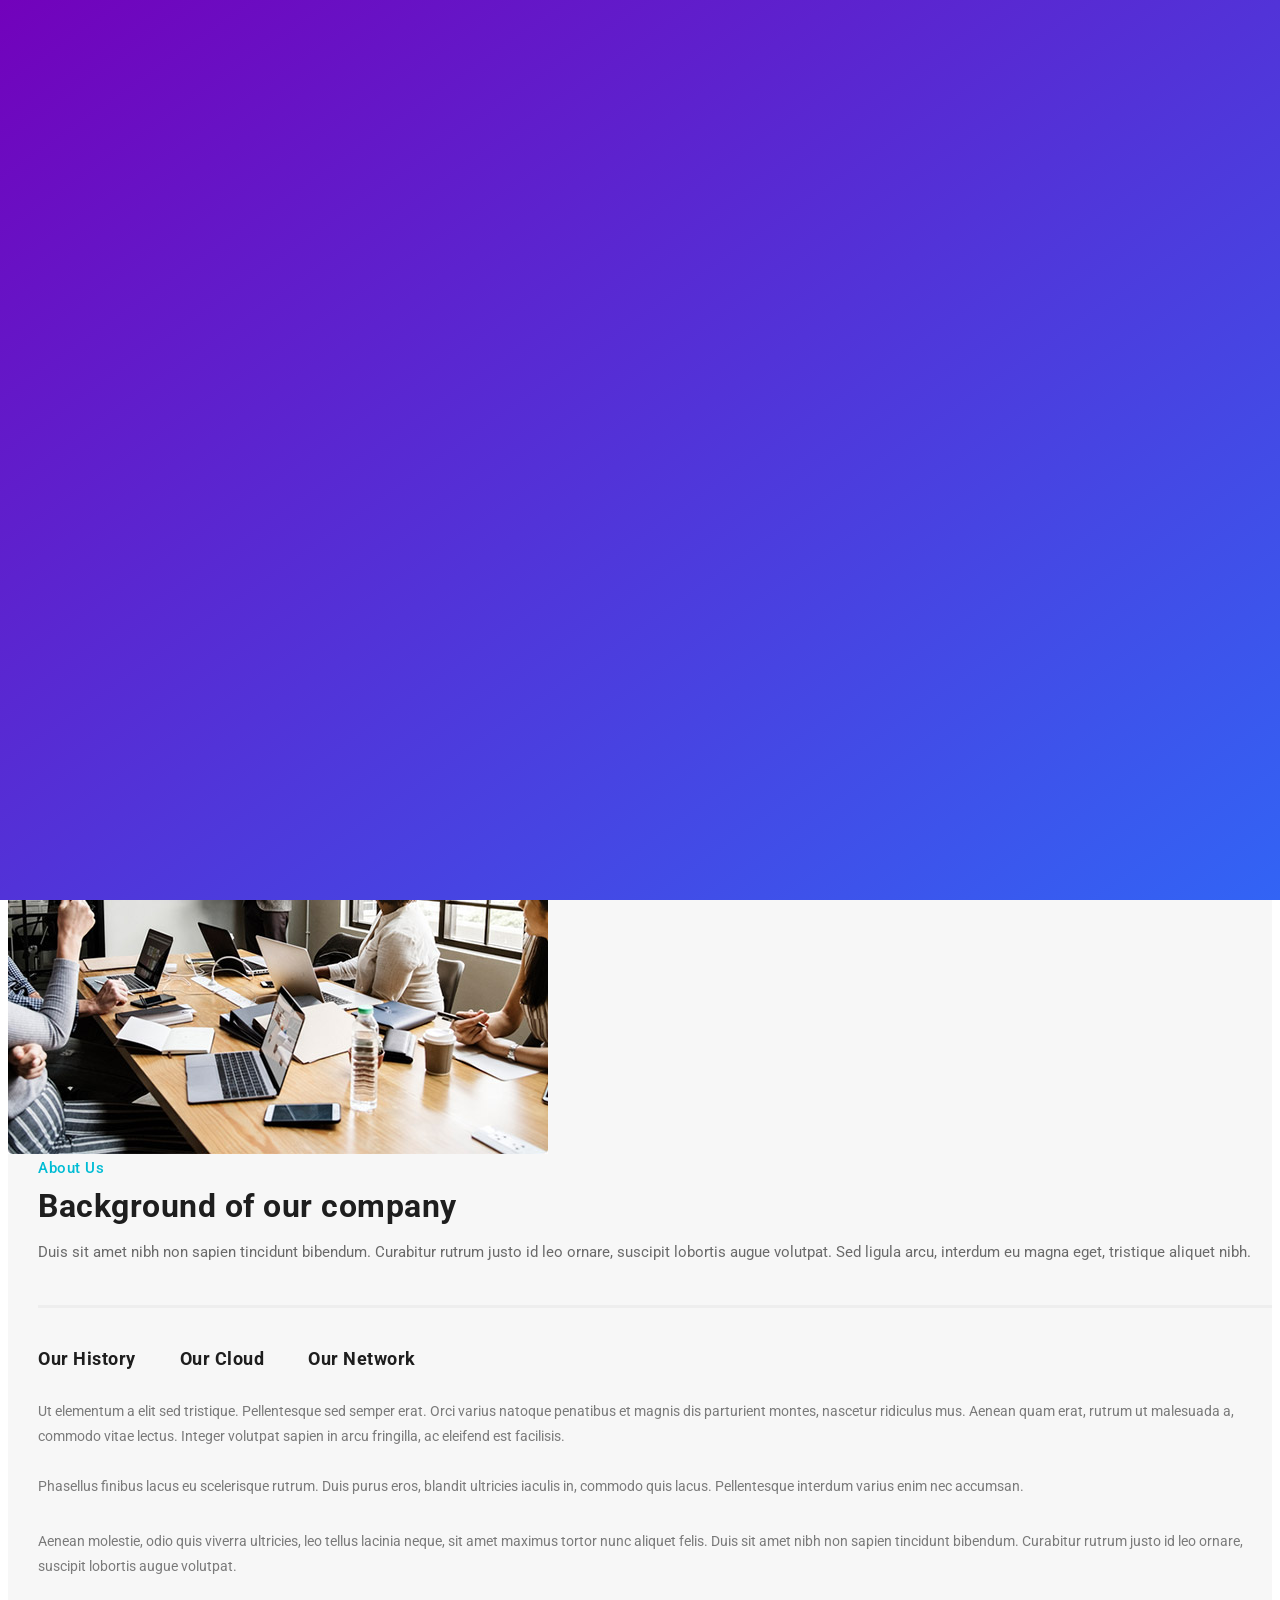
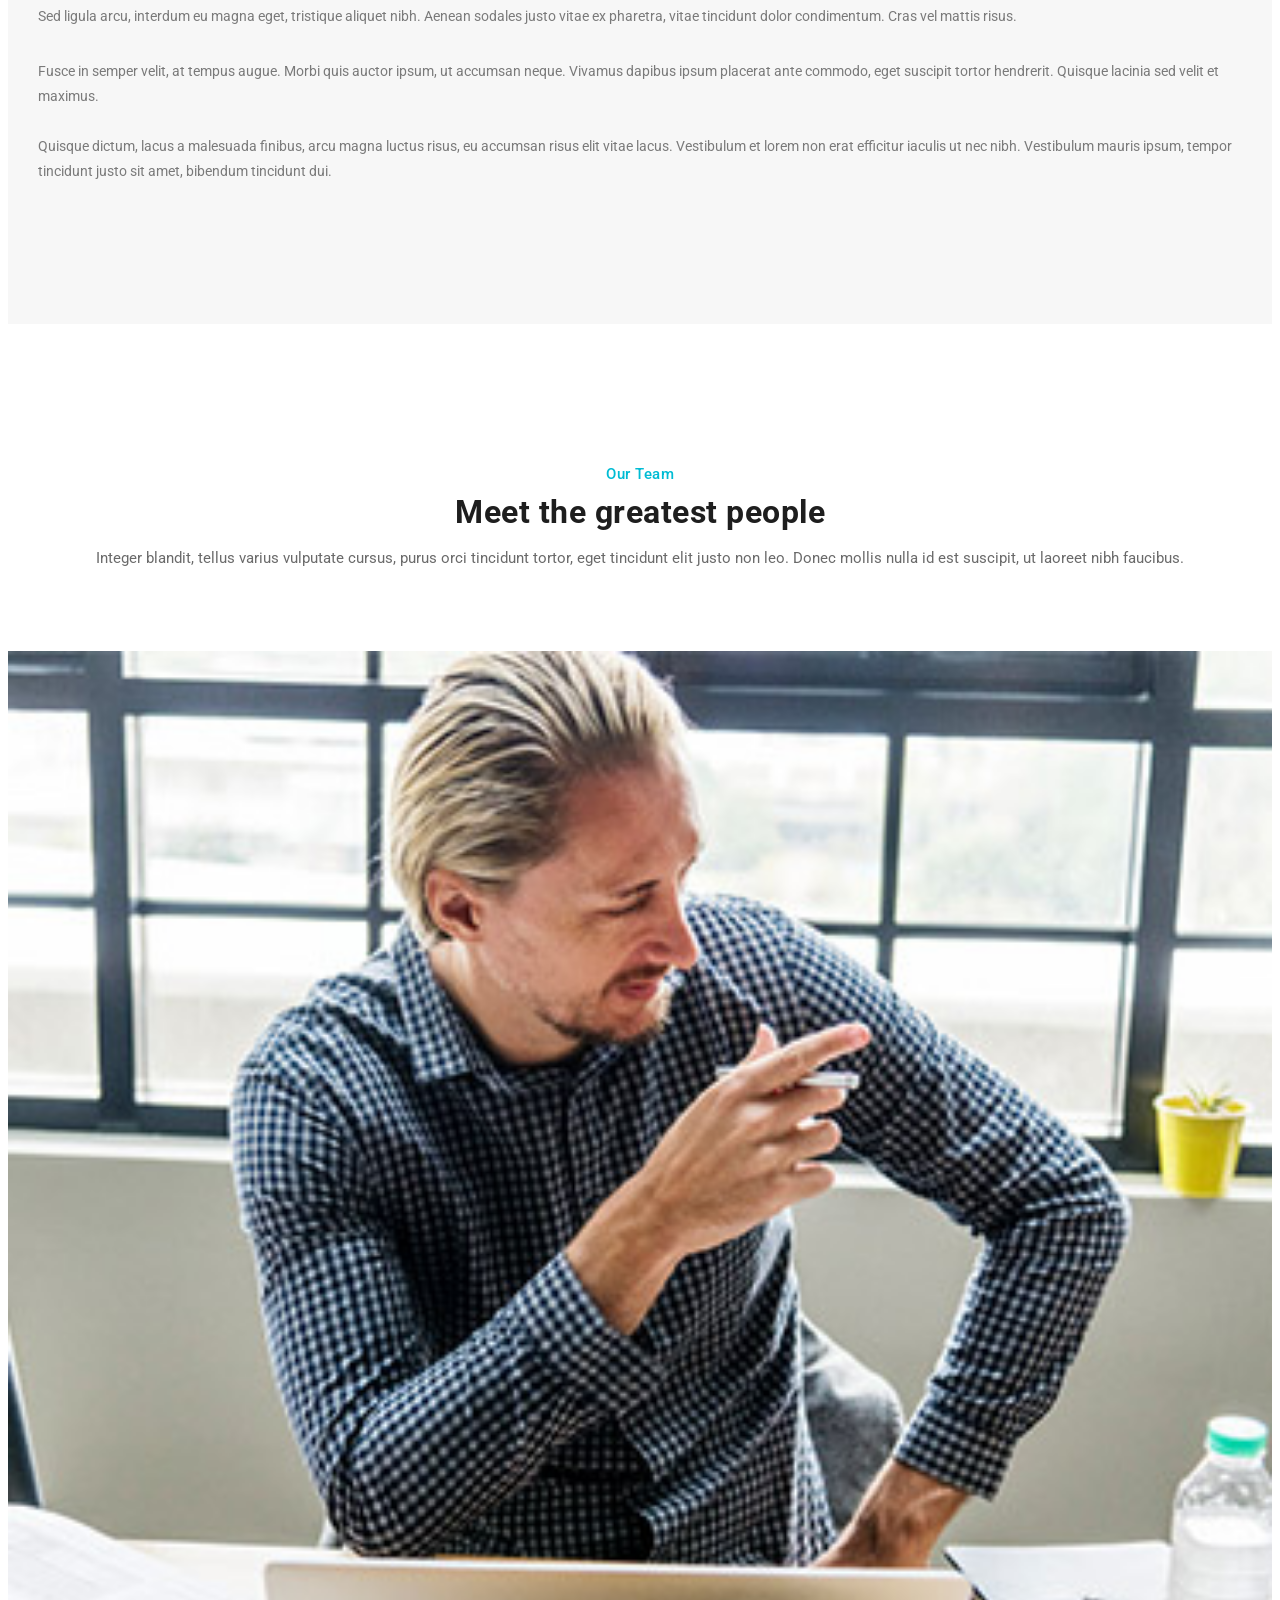
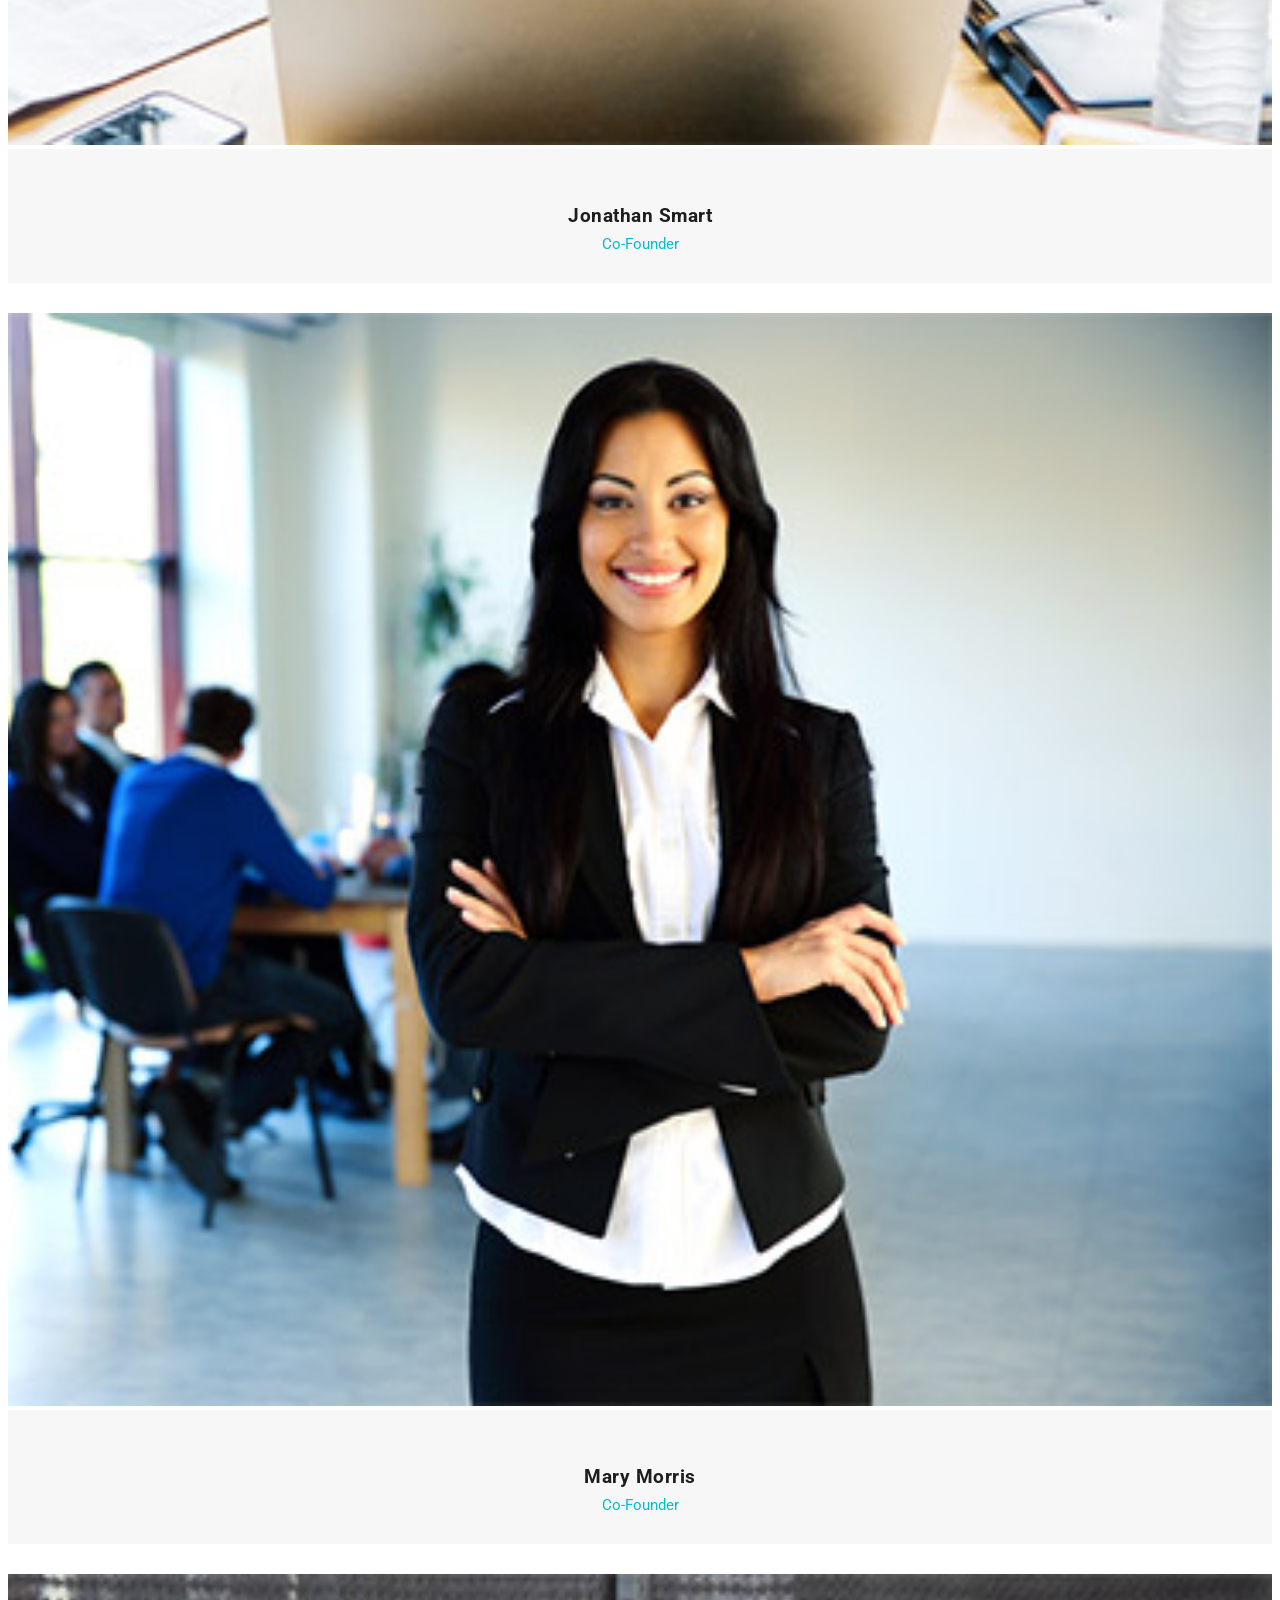
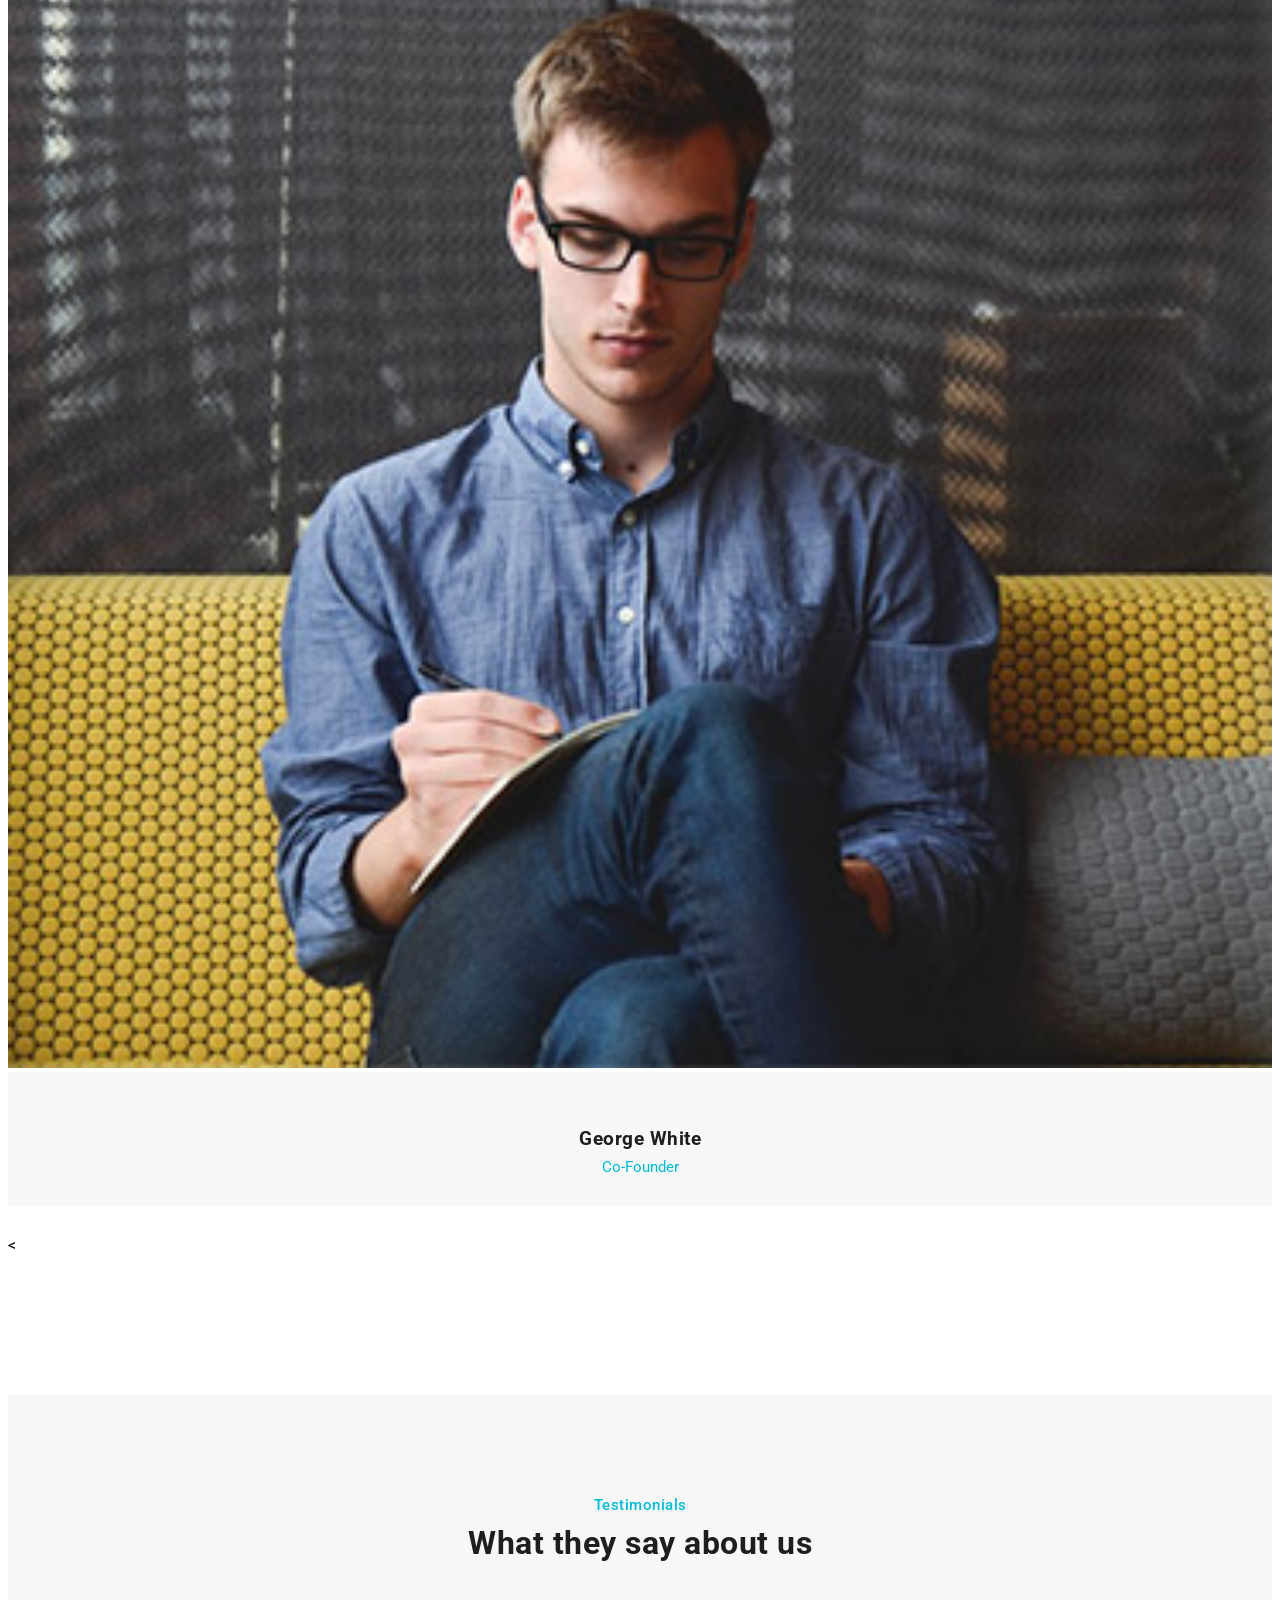
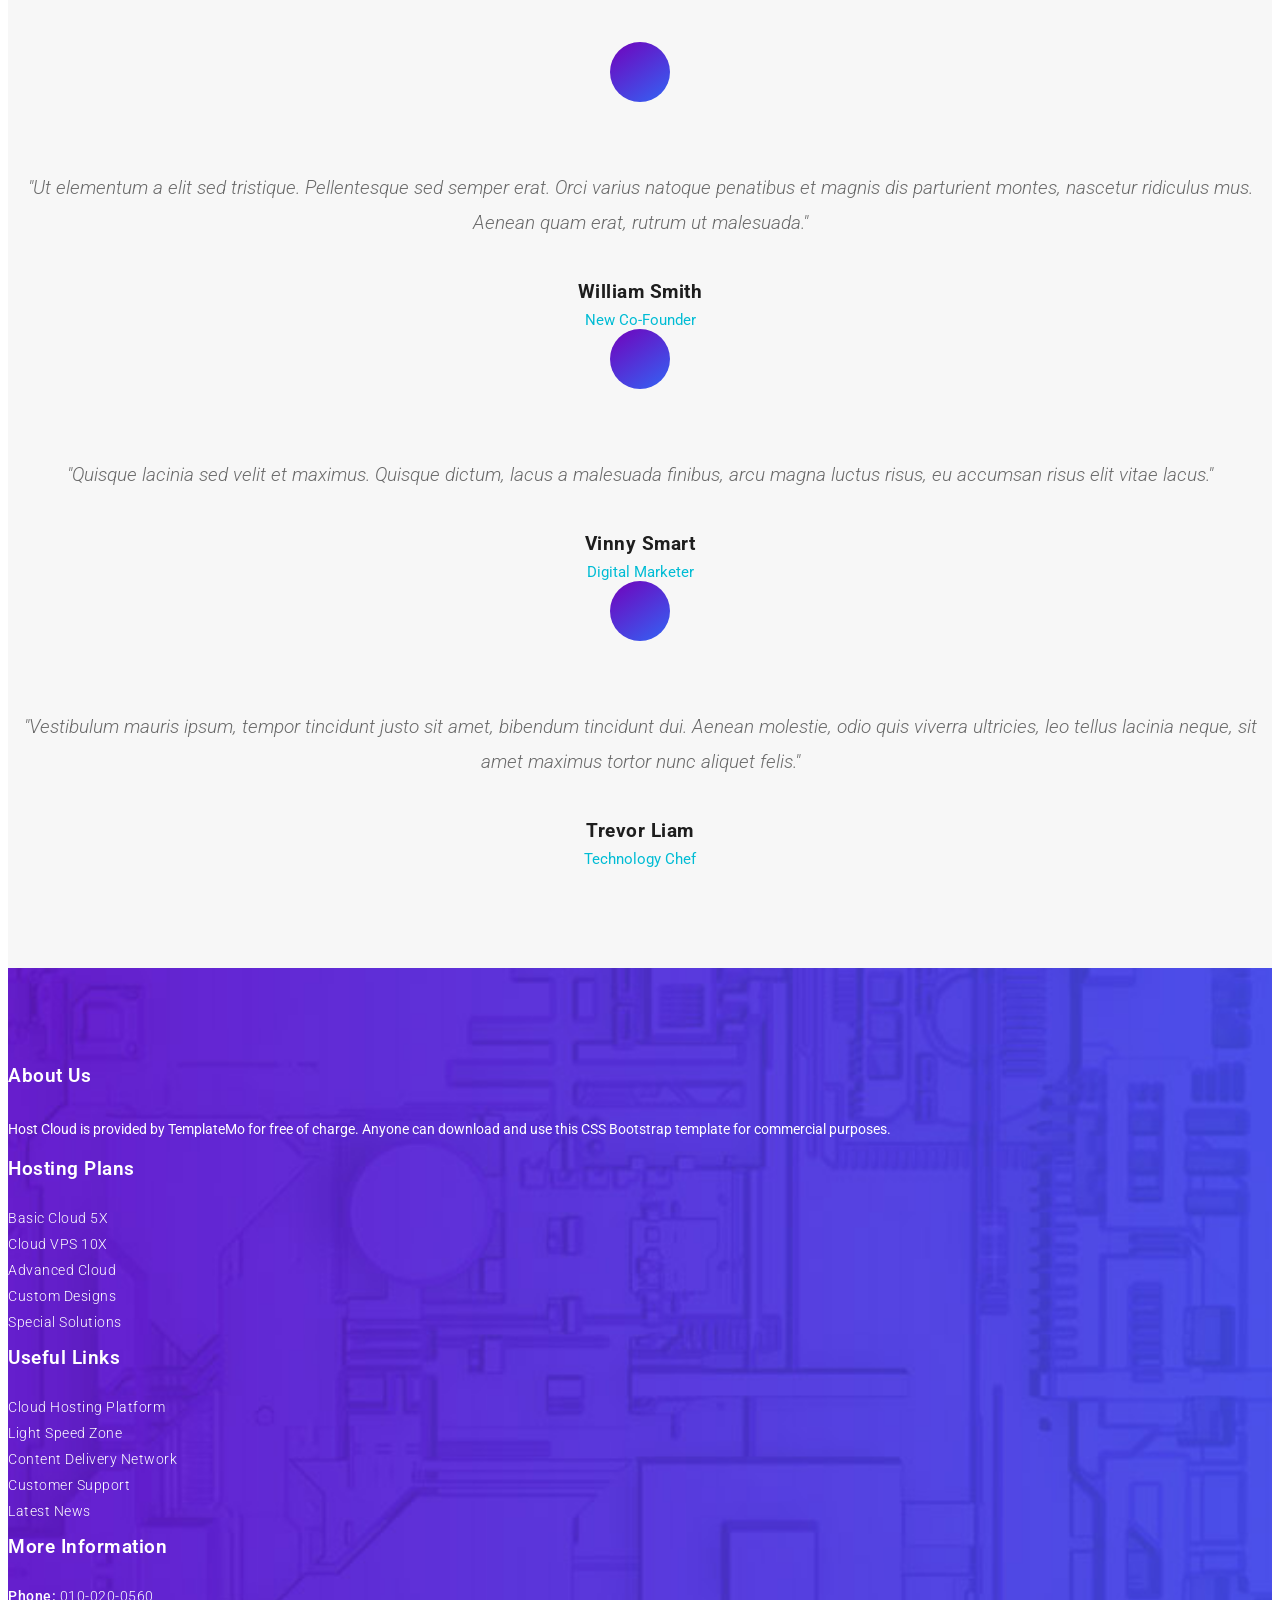
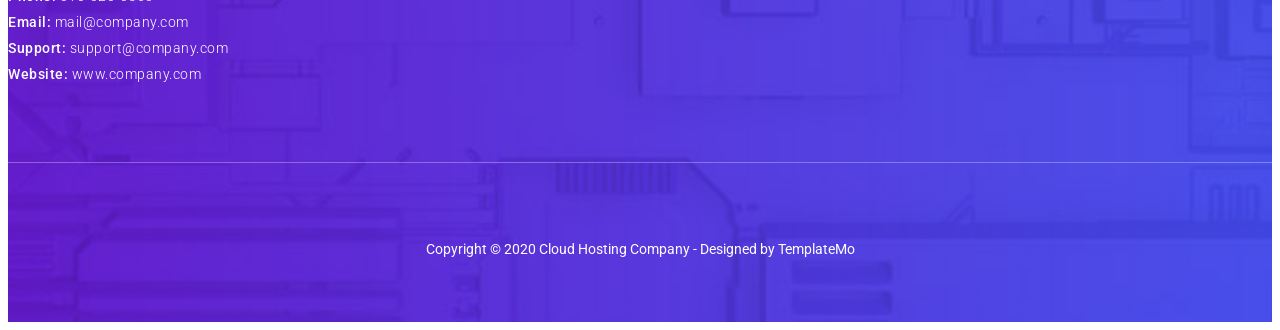
==== about.html @ 10a31247 "commit" ====
<!DOCTYPE html>
<html lang="en">

  <head>

    <meta charset="utf-8">
    <meta name="viewport" content="width=device-width, initial-scale=1, shrink-to-fit=no">
    <meta name="description" content="">
    <meta name="author" content="TemplateMo">
    <link href="https://fonts.googleapis.com/css?family=Roboto:100,300,400,500,700" rel="stylesheet">

    <title>Host Cloud Template - About Page</title>

    <!-- Bootstrap core CSS -->
    <link href="vendor/bootstrap/css/bootstrap.min.css" rel="stylesheet">

    <!-- Additional CSS Files -->
    <link rel="stylesheet" href="assets/css/fontawesome.css">
    <link rel="stylesheet" href="assets/css/templatemo-host-cloud.css">
    <link rel="stylesheet" href="assets/css/owl.css">
<!--

Host Cloud Template

https://templatemo.com/tm-541-host-cloud

-->
  </head>

  <body>

    <!-- ***** Preloader Start ***** -->
    <div id="preloader">
        <div class="jumper">
            <div></div>
            <div></div>
            <div></div>
        </div>
    </div>  
    <!-- ***** Preloader End ***** -->

    <!-- Header -->
    <header class="">
      <nav class="navbar navbar-expand-lg">
        <div class="container">
          <a class="navbar-brand" href="index.html"><h2>Host <em>Cloud</em></h2></a>
          <button class="navbar-toggler" type="button" data-toggle="collapse" data-target="#navbarResponsive" aria-controls="navbarResponsive" aria-expanded="false" aria-label="Toggle navigation">
            <span class="navbar-toggler-icon"></span>
          </button>
          <div class="collapse navbar-collapse" id="navbarResponsive">
            <ul class="navbar-nav ml-auto">
              <li class="nav-item">
                <a class="nav-link" href="index.html">Home
                  <span class="sr-only">(current)</span>
                </a>
              </li>
              <li class="nav-item active">
                <a class="nav-link" href="about.html">About Us</a>
              </li>
              <li class="nav-item">
                <a class="nav-link" href="services.html">Our Services</a>
              </li>
              <li class="nav-item">
                <a class="nav-link" href="contact.html">Contact Us</a>
              </li>
            </ul>
          </div>
          <div class="functional-buttons">
            <ul>
              <li><a href="#">Log in</a></li>
              <li><a href="#">Sign Up</a></li>
            </ul>
          </div>
        </div>
      </nav>
    </header>

    <!-- Page Content -->
    <!-- Heading Starts Here -->
    <div class="page-heading header-text">
      <div class="container">
        <div class="row">
          <div class="col-md-12">
            <h1>About Us</h1>
            <p><a href="index.html">Home</a> / <span>About Us</span></p>
          </div>
        </div>
      </div>
    </div>
    <!-- Heading Ends Here -->


    <!-- About Us Starts Here -->
    <div class="about-us">
      <div class="container">
        <div class="row">
          <div class="col-md-6">
            <div class="left-image">
              <img src="assets/images/our-team.jpg" alt="">
            </div>
          </div>
          <div class="col-md-6">
            <div class="right-content">
              <div class="section-heading">
                <span>About Us</span>
                <h2>Background of our company</h2>
                <p>Duis sit amet nibh non sapien tincidunt bibendum. Curabitur rutrum justo id leo ornare, suscipit lobortis augue volutpat. Sed ligula arcu, interdum eu magna eget, tristique aliquet nibh.</p>
              </div>
              <div id='tabs'>
                  <ul>
                    <li><a href='#tabs-1'>Our History</a></li>
                    <li><a href='#tabs-2'>Our Cloud</a></li>
                    <li><a href='#tabs-3'>Our Network</a></li>
                  </ul>
                  <section class='tabs-content'>
                    <article id='tabs-1'>
                      <p>Ut elementum a elit sed tristique. Pellentesque sed semper erat. Orci varius natoque penatibus et magnis dis parturient montes, nascetur ridiculus mus. Aenean quam erat, rutrum ut malesuada a, commodo vitae lectus. Integer volutpat sapien in arcu fringilla, ac eleifend est facilisis.
                      <br><br>Phasellus finibus lacus eu scelerisque rutrum. Duis purus eros, blandit ultricies iaculis in, commodo quis lacus. Pellentesque interdum varius enim nec accumsan.</p>
                    </article>
                    <article id='tabs-2'>
                      <p>Aenean molestie, odio quis viverra ultricies, leo tellus lacinia neque, sit amet maximus tortor nunc aliquet felis. Duis sit amet nibh non sapien tincidunt bibendum. Curabitur rutrum justo id leo ornare, suscipit lobortis augue volutpat.
                      <br><br>Sed ligula arcu, interdum eu magna eget, tristique aliquet nibh. Aenean sodales justo vitae ex pharetra, vitae tincidunt dolor condimentum. Cras vel mattis risus.</p>
                    </article>
                    <article id='tabs-3'>
                      <p>Fusce in semper velit, at tempus augue. Morbi quis auctor ipsum, ut accumsan neque. Vivamus dapibus ipsum placerat ante commodo, eget suscipit tortor hendrerit. Quisque lacinia sed velit et maximus.
                      <br><br>Quisque dictum, lacus a malesuada finibus, arcu magna luctus risus, eu accumsan risus elit vitae lacus. Vestibulum et lorem non erat efficitur iaculis ut nec nibh. Vestibulum mauris ipsum, tempor tincidunt justo sit amet, bibendum tincidunt dui.</p>
                    </article>
                  </section>
                </div>
            </div>
          </div>
        </div>
      </div>
    </div>
    <!-- About Us Ends Here -->


    <!-- Team Starts Here -->
    <div class="team-section">
      <div class="container">
        <div class="row">
          <div class="col-md-8 offset-md-2">
            <div class="section-heading">
              <span>Our Team</span>
              <h2>Meet the greatest people</h2>
              <p>Integer blandit, tellus varius vulputate cursus, purus orci tincidunt tortor, eget tincidunt elit justo non leo. Donec mollis nulla id est suscipit, ut laoreet nibh faucibus.</p>
            </div>
          </div>
          <div class="col-md-4 col-sm-6 col-xs-12">
            <div class="team-item">
              <img src="assets/images/team-01.jpg" alt="">
              <div class="down-content">
                <h4>Jonathan Smart</h4>
                <span>Co-Founder</span>
              </div>
            </div>
          </div>
          <div class="col-md-4 col-sm-6 col-xs-12">
            <div class="team-item">
              <img src="assets/images/team-02.jpg" alt="">
              <div class="down-content">
                <h4>Mary Morris</h4>
                <span>Co-Founder</span>
              </div>
            </div>
          </div>
          <div class="col-md-4 col-sm-6 col-xs-12">
            <div class="team-item">
              <img src="assets/images/team-03.jpg" alt="">
              <div class="down-content">
                <h4>George White</h4>
                <span>Co-Founder</span>
              </div>
            </div>
          </div>
        </div>
      </div>
    </div>
    <!-- Team Ends Here -->


    <!-- Testimonials Starts Here -->
    <<div class="testimonials-section">
      <div class="container">
        <div class="row">
          <div class="col-md-12">
            <div class="section-heading">
              <span>Testimonials</span>
              <h2>What they say about us</h2>
            </div>
          </div>
          <div class="col-md-10 offset-md-1">
            <div class="owl-testimonials owl-carousel">
              <div class="testimonial-item">
                <div class="icon">
                  <i class="fa fa-quote-right"></i>
                </div>
                <p>"Ut elementum a elit sed tristique. Pellentesque sed semper erat. Orci varius natoque penatibus et magnis dis parturient montes, nascetur ridiculus mus. Aenean quam erat, rutrum ut malesuada."</p>
                <h4>William Smith</h4>
                <span>New Co-Founder</span>
              </div>
              <div class="testimonial-item">
                <div class="icon">
                  <i class="fa fa-quote-right"></i>
                </div>
                <p>"Quisque lacinia sed velit et maximus. Quisque dictum, lacus a malesuada finibus, arcu magna luctus risus, eu accumsan risus elit vitae lacus."</p>
                <h4>Vinny Smart</h4>
                <span>Digital Marketer</span>
              </div>
              <div class="testimonial-item">
                <div class="icon">
                  <i class="fa fa-quote-right"></i>
                </div>
                <p>"Vestibulum mauris ipsum, tempor tincidunt justo sit amet, bibendum tincidunt dui. Aenean molestie, odio quis viverra ultricies, leo tellus lacinia neque, sit amet maximus tortor nunc aliquet felis."</p>
                <h4>Trevor Liam</h4>
                <span>Technology Chef</span>
              </div>
            </div>
          </div>
        </div>
      </div>
    </div>
    <!-- Testimonials Ends Here -->


    <!-- Footer Starts Here -->
    <footer>
      <div class="container">
        <div class="row">
          <div class="col-md-3 col-sm-6 col-xs-12">
            <div class="footer-item">
              <div class="footer-heading">
                <h2>About Us</h2>
              </div>
              <p>Host Cloud is provided by TemplateMo for free of charge. Anyone can download and use this CSS Bootstrap template for commercial purposes.</p>
            </div>
          </div>
          
          <div class="col-md-3 col-sm-6 col-xs-12">
            <div class="footer-item">
              <div class="footer-heading">
                <h2>Hosting Plans</h2>
              </div>
              <ul class="footer-list">
                <li><a href="#">Basic Cloud 5X</a></li>
                <li><a href="#">Cloud VPS 10X</a></li>
                <li><a href="#">Advanced Cloud</a></li>
                <li><a href="#">Custom Designs</a></li>
                <li><a href="#">Special Solutions</a></li>
              </ul>
            </div>
          </div>
          
          
          <div class="col-md-3 col-sm-6 col-xs-12">
            <div class="footer-item">
              <div class="footer-heading">
                <h2>Useful Links</h2>
              </div>
              <ul class="footer-list">
                <li><a href="#">Cloud Hosting Platform</a></li>
                <li><a href="#">Light Speed Zone</a></li>
                <li><a href="#">Content Delivery Network</a></li>
                <li><a href="#">Customer Support</a></li>
                <li><a href="#">Latest News</a></li>
              </ul>
            </div>
          </div>
          
          <div class="col-md-3 col-sm-6 col-xs-12">
            <div class="footer-item">
              <div class="footer-heading">
                <h2>More Information</h2>
              </div>
              <ul class="footer-list">
                <li>Phone: <a href="#">010-020-0560</a></li>
                <li>Email: <a href="#">mail@company.com</a></li>
                <li>Support: <a href="#">support@company.com</a></li>
                <li>Website: <a href="#">www.company.com</a></li>
              </ul>
            </div>
          </div>
          <div class="col-md-12">
            <div class="sub-footer">
              <p>Copyright &copy; 2020 Cloud Hosting Company
				- Designed by <a rel="nofollow" href="https://templatemo.com">TemplateMo</a></p>
            </div>
          </div>
        </div>
      </div>
    </footer>
    <!-- Footer Ends Here -->

    <!-- Bootstrap core JavaScript -->
    <script src="vendor/jquery/jquery.min.js"></script>
    <script src="vendor/bootstrap/js/bootstrap.bundle.min.js"></script>

    <!-- Additional Scripts -->
    <script src="assets/js/custom.js"></script>
    <script src="assets/js/owl.js"></script>
    <script src="assets/js/accordions.js"></script>

    <script language = "text/Javascript"> 
      cleared[0] = cleared[1] = cleared[2] = 0; //set a cleared flag for each field
      function clearField(t){                   //declaring the array outside of the
      if(! cleared[t.id]){                      // function makes it static and global
          cleared[t.id] = 1;  // you could use true and false, but that's more typing
          t.value='';         // with more chance of typos
          t.style.color='#fff';
          }
      }
    </script>

  </body>
</html>
---- assets/css/templatemo-host-cloud.css ----
/*

Host Cloud Template

https://templatemo.com/tm-541-host-cloud

*/

body {
	font-family: 'Roboto', sans-serif;
	transition: all 0.5s;
}
p {
	margin-bottom: 0px;
	font-size: 14px;
	color: #6a6a6a;
	line-height: 25px;
}
a {
	text-decoration: none!important;
}
a.main-button {
	outline: none;
	cursor: pointer;
	display: inline-block;
	height: 50px;
	line-height: 50px;
	padding: 0px 25px;
	border: none;
	margin-left: 10px;
	background-color: #00bcd4;
	color: #fff;
	text-transform: uppercase;
	font-size: 15px;
	font-weight: 500;
	letter-spacing: 0.5px;
	transition: all 0.5s;
}
a.main-button:hover {
	background-color: #00a4b9;
}
a.gradient-button {
	outline: none;
	cursor: pointer;
	display: inline-block;
	height: 50px;
	line-height: 50px;
	padding: 0px 25px;
	border: none;
	margin-left: 10px;
	background: rgb(114,2,187);
    background: linear-gradient(145deg, rgba(114,2,187,1) 0%, rgba(50,100,245,1) 100%);
	color: #fff;
	text-transform: uppercase;
	font-size: 15px;
	font-weight: 500;
	letter-spacing: 0.5px;
	transition: all 0.5s;
}
a.gradient-button:hover {
	background: rgb(114,2,187);
    background: linear-gradient(145deg, rgba(50,100,245,1) 0%, rgba(114,2,187,1) 100%);
}
.section-heading {
	margin-bottom: 80px;
}
.section-heading span {
	color: #00bcd4;
	font-size: 15px;
	font-weight: 500;
	letter-spacing: 0.5px;
	display: inline-block;
	margin-top: 0px;
}
.section-heading h2 {
	color: #1e1e1e;
	font-size: 32px;
	font-weight: 700;
	letter-spacing: 0.5px;
	margin-top: 10px;
	margin-bottom: 15px;
}
.section-heading p {
	font-size: 15px;
}

.page-heading {
	background-image: url(../images/heading-bg.jpg);
	background-position: center center;
	background-repeat: no-repeat;
	background-size: cover;
	text-align: center;
	padding: 230px 0px 180px 0px;
}

.page-heading h1 {
	color: #fff;
	font-size: 44px;
	font-weight: 700;
	letter-spacing: 0.5px;
	margin-bottom: 20px;
}
.page-heading p {
	color: #fff;
	letter-spacing: 0.5px;
}
.page-heading p a {
	color: #fff;
	font-size: 15px;
}
.page-heading p a {
	margin-right: 5px;
}
.page-heading p span {
	color: #fff;
	opacity: 0.75;
	margin-left: 5px;
}
#preloader {
  overflow: hidden;
  background: linear-gradient(145deg, rgba(114,2,187,1) 0%, rgba(50,100,245,1) 100%);
  left: 0;
  right: 0;
  top: 0;
  bottom: 0;
  position: fixed;
  z-index: 9999999;
  color: #fff;
}

#preloader .jumper {
  left: 0;
  top: 0;
  right: 0;
  bottom: 0;
  display: block;
  position: absolute;
  margin: auto;
  width: 50px;
  height: 50px;
}

#preloader .jumper > div {
  background-color: #fff;
  width: 10px;
  height: 10px;
  border-radius: 100%;
  -webkit-animation-fill-mode: both;
  animation-fill-mode: both;
  position: absolute;
  opacity: 0;
  width: 50px;
  height: 50px;
  -webkit-animation: jumper 1s 0s linear infinite;
  animation: jumper 1s 0s linear infinite;
}

#preloader .jumper > div:nth-child(2) {
  -webkit-animation-delay: 0.33333s;
  animation-delay: 0.33333s;
}

#preloader .jumper > div:nth-child(3) {
  -webkit-animation-delay: 0.66666s;
  animation-delay: 0.66666s;
}

@-webkit-keyframes jumper {
  0% {
    opacity: 0;
    -webkit-transform: scale(0);
    transform: scale(0);
  }
  5% {
    opacity: 1;
  }
  100% {
    -webkit-transform: scale(1);
    transform: scale(1);
    opacity: 0;
  }
}

@keyframes jumper {
  0% {
    opacity: 0;
    -webkit-transform: scale(0);
    transform: scale(0);
  }
  5% {
    opacity: 1;
  }
  100% {
    opacity: 0;
  }
}



/* Header Style */
header {
	position: fixed;
	z-index: 99999;
	width: 100%;
	background-color: transparent!important;
	border-bottom: 1px solid rgba(250,250,250,0.30);
	height: 80px;
	-webkit-transition: all .5s ease 0s;
    -moz-transition: all .5s ease 0s;
    -o-transition: all .5s ease 0s;
    transition: all .5s ease 0s;
}
.background-header {
	background-color: #fff!important;
	box-shadow: 0px 1px 10px rgba(0,0,0,0.1);
}
.background-header .navbar-brand h2 {
	color: #1e1e1e!important;
}
.background-header .navbar-nav a.nav-link {
	color: #1e1e1e!important;
}
.background-header .functional-buttons	ul li:first-child a {
	display: inline-block;
	background-color: transparent;
	border: 2px solid #00bcd4;
	text-transform: uppercase;
	font-size: 13px;
	color: #00bcd4;
	padding: 6px 20px;
	letter-spacing: 0.5px;
	transition: all 0.5s;
}
.background-header .functional-buttons	ul li:first-child a:hover {
	color: #fff;
	background-color: #00bcd4;
	border-color: #00bcd4;
}
.background-header .navbar-nav .nav-link:hover,
.background-header .navbar-nav .active>.nav-link,
.background-header .navbar-nav .nav-link.active,
.background-header .navbar-nav .nav-link.show,
.background-header .navbar-nav .show>.nav-link {
	color: #00bcd4!important;
}
.navbar .navbar-brand {
	float: 	left;
	margin-top: 12px;
	outline: none;
}
.navbar .navbar-brand h2 {
	color: #fff;
	text-transform: uppercase;
	font-size: 24px;
	font-weight: 800;
	-webkit-transition: all .3s ease 0s;
    -moz-transition: all .3s ease 0s;
    -o-transition: all .3s ease 0s;
    transition: all .3s ease 0s;
}
.navbar .navbar-brand h2 em {
	font-style: normal;
	font-size: 16px;
}
#navbarResponsive {
	z-index: 999;
}
.navbar-collapse {
	text-align: center;
}
.navbar .navbar-nav .nav-item {
	margin: 0px 15px;
}
.navbar .navbar-nav a.nav-link {
	text-transform: capitalize;
	font-size: 15px;
	font-weight: 300;
	letter-spacing: 0.5px;
	color: #fff;
	transition: all 0.5s;
	margin-top: 5px;
}
.navbar .navbar-nav .nav-link:hover,
.navbar .navbar-nav .active>.nav-link,
.navbar .navbar-nav .nav-link.active,
.navbar .navbar-nav .nav-link.show,
.navbar .navbar-nav .show>.nav-link {
	color: #00bcd4;
}
.navbar .navbar-toggler-icon {
	background-image: none;
}
.navbar .navbar-toggler {
	border-color: #fff;
	background-color: #fff;	
	height: 36px;
	outline: none;
	border-radius: 0px;
	position: absolute;
	right: 30px;
	top: 20px;
}
.navbar .navbar-toggler-icon:after {
	content: '\f0c9';
	color: #00bcd4;
	font-size: 18px;
	line-height: 26px;
	font-family: 'FontAwesome';
}
.functional-buttons {
	margin-left: 5%;
}
.functional-buttons	ul {
	margin: 0;
	padding: 0;
}
.functional-buttons	ul li {
	display: inline-block;
	margin-left: 10px;
}
.functional-buttons	ul li:first-child a {
	display: inline-block;
	background-color: transparent;
	border: 2px solid #fff;
	text-transform: uppercase;
	font-size: 13px;
	color: #fff;
	padding: 6px 20px;
	letter-spacing: 0.5px;
	transition: all 0.5s;
}
.functional-buttons	ul li:first-child a:hover {
	color: #00bcd4;
	background-color: #fff;
}
.functional-buttons	ul li:last-child a {
	display: inline-block;
	background-color: #00bcd4;
	border: 2px solid #00bcd4;
	text-transform: uppercase;
	font-size: 13px;
	color: #fff;
	padding: 6px 20px;
	letter-spacing: 0.5px;
	transition: all 0.5s;
}
.functional-buttons	ul li:last-child a:hover {
	background-color: #00a4b9;
	border-color: #00a4b9;
}

/* Banner Style */
.banner {
	background-image: url(../images/banner-bg.jpg);
	background-size: cover;
	background-repeat: no-repeat;
	padding: 300px 0px;
	background-position: center center;
}
.banner .caption {
	text-align: center;
}
.banner .caption h2 {
	text-transform: uppercase;
	letter-spacing: 1px;
	margin-top: 0px;
	margin-bottom: 50px;
	font-size: 32px;
	font-weight: 700;
	color: #fff;
}
.banner #search-section fieldset {
	display: inline-block;
}
.banner #search-section {
	position: relative;
}
.banner #search-section input.searchText {
	float: left;
	width: 570px;
	min-width: 280px;
	height: 49px;
	background-color: transparent;
	border: 1px solid #fff;
	padding: 0px 15px;
	color: #fff;
	outline: none;
	font-size: 14px;
	letter-spacing: 0.5px;
	margin-bottom: 30px;
}
.banner #search-section input.main-button {
	position: absolute;
	top: 0;
	right: 0;
	outline: none;
	cursor: pointer;
	display: inline-block;
	height: 50px;
	line-height: 50px;
	padding: 0px 20px;
	border: none;
	margin-left: 10px;
	background-color: #00bcd4;
	color: #fff;
	text-transform: uppercase;
	font-size: 15px;
	font-weight: 500;
	letter-spacing: 0.5px;
	transition: all 0.5s;
	margin-bottom: 30px;
}
.banner #search-section button:hover {
	background-color: #00a4b9;
}
#search-section ul {
	padding: 0;
	margin: 0;
	text-align: center;
	display: inline-block;
}
#search-section ul li {
	display: inline-block;
	margin-right: 30px;
}
#search-section ul li:last-child {
	margin-right: 0px;
}
#search-section input[type=checkbox] {
	width: 18px;
	min-width: 18px;
	height: 18px;
	background-color: transparent;
	border: 1px solid #fff;
	outline: none;
	cursor: pointer;
}
#search-section span {
	color: #fff;
	font-size: 15px;
	font-weight: 700;
	margin-left: 8px;
}
#search-section em {
	font-style: normal;
	font-weight: 400;
	font-size: 16px;
	color: #fff;
}
#search-section ::-webkit-input-placeholder { /* Edge */
  color: #fff;
}

#search-section :-ms-input-placeholder { /* Internet Explorer 10-11 */
  color: #fff;
}

#search-section ::placeholder {
  color: #fff;
}



/* Trusted Style */
.trusted-section {
	padding: 50px 0px 40px 0px;
	background-color: #f7f7f7;
}
.trusted-section-heading {
	text-align: center;
}
.trusted-section-heading h4 {
	font-size: 17px;
	text-transform: uppercase;
	font-weight: 600;
	color: #1e1e1e;
	margin-bottom: 50px;
}
.trusted-item img {
	max-width: 156px;
	margin: 0 auto;
}



/* Services Style */
.services-section {
	margin-top: 140px;
}
.services-section .section-heading h2 {
	color: #1e1e1e;
}
.services-section .service-item {
	background-color: #f7f7f7;
	border-radius: 5px;
	padding: 50px 40px;
	text-align: center;
	margin-bottom: 30px;
}
.services-page .service-item {
	margin-bottom: 30px;
}
.services-section .service-item i {
	color: #fff;
	background-color: #00bcd4;
	display: inline-block;
	width: 100px;
	height: 100px;
	line-height: 100px;
	text-align: center;
	border-radius: 50%;
	font-size: 32px;
}
.services-section .service-item h4 {
	margin-top: 35px;
	font-size: 19px;
	color: #1e1e1e;
	text-transform: capitalize;
	font-weight: 500;
	letter-spacing: 0.5px;
	margin-bottom: 30px;
}


/* Pricing Style */
.pricing-section {
	margin-top: 140px;
}
.background-image-pricing {
	background-image: url(../images/pricing-bg.jpg);
	background-size: cover;
	background-repeat: no-repeat;
	min-height: 500px;
	position: absolute;
	width: 100%;
}
.pricing-section .section-heading {
	text-align: center;
	margin-top: 80px;
}
.pricing-section .section-heading h2,
.pricing-section .section-heading p {
	color: #fff;
}
.pricing-item {
	background-color: #fff;
	text-align: center;
	padding: 50px 50px 30px 50px;
	position: relative;
	box-shadow: 0px 0px 10px rgba(0,0,0,0.1);
}
.pricing-item h4 {
	text-transform: uppercase;
	font-size: 17px;
	font-weight: 700;
	color: #1e1e1e;
	letter-spacing: 0.5px;
	margin-bottom: 45px;
}
.pricing-item .price-gradient {
	background: rgb(114,2,187);
    background: linear-gradient(145deg, rgba(114,2,187,1) 0%, rgba(50,100,245,1) 100%);
}
.pricing-item .price {
	background-color: #00bcd4;
	width: 100%;
	padding: 30px 0px;
	margin-bottom: 35px;
}
.pricing-item .price h6 {
	font-size: 32px;
	color: #fff;
	font-weight: 900;
	letter-spacing: 0.5px;
	margin-top: 0px;
	margin-bottom: 0px;
}
.pricing-item .price span {
	display: inline-block;
	color: #fff;
	text-transform: uppercase;
	font-size: 14px;
	font-weight: 700;
}
.pricing-item .dev {
	width: 100%;
	height: 1px;
	background-color: #eee;
	margin: 35px 0px 30px 0px;
}
.pricing-item ul {
	padding: 0;
	margin: 0;
	list-style: none;
	text-align: left;
}
.pricing-item ul li {
	display: inline-block;
	margin-bottom: 20px;
	font-size: 16px;
	color: #6a6a6a;
}
.pricing-item ul li i {
	font-size: 14px;
	margin-right: 8px;
	color: #491bb1;
}
.pricing-item ul li:last-child {
	margin-bottom: 40px;
}
.pricing-item a.main-button,
.pricing-item a.gradient-button {
	position: absolute;
	left: 50%;
	transform: translateX(-50%);
	bottom: -25px;
}



/* Features Style */
.features-section {
	margin-top: 160px;
}
.features-section .section-heading {
	text-align: center;
}
.features-section .section-heading h2 {
	color: #1e1e1e;
}
.features-section .feature-item {
	box-shadow: 0px 0px 10px rgba(0,0,0,0.1);
	border-radius: 5px;
	padding: 30px;
	margin-bottom: 30px;
}
.features-section .feature-item .icon {
	float: left;
	margin-top: 12px;
}
.features-section .feature-item .icon img {
	max-width: 80px;
	margin-right: 30px;
}
.features-section .feature-item h4 {
	font-size: 18px;
	color: #1e1e1e;
	letter-spacing: 0.5px;
	font-weight: 700;
}
.features-section .feature-item p {
	margin-left: 106px;
}



/* Testimonials Style */
.testimonials-section {
	margin-top: 140px;
	background-color: #f7f7f7;
	padding: 100px 0px;
}
.testimonials-section .section-heading {
	text-align: center;
}
.testimonials-section .section-heading h2 {
	color: #1e1e1e;
}
.testimonial-item {
	text-align: center;
}
.testimonial-item i {
	width: 60px;
	height: 60px;
	display: inline-block;
	text-align: center;
	line-height: 60px;
	color: #fff;
	background: rgb(114,2,187);
    background: linear-gradient(145deg, rgba(114,2,187,1) 0%, rgba(50,100,245,1) 100%);
    border-radius: 50%;
    font-size: 18px;
    margin-bottom: 45px;
}
.testimonial-item p {
	font-size: 19px;
	font-weight: 300;
	font-style: italic;
	line-height: 35px;
	margin-bottom: 40px;
}
.testimonial-item h4 {
	font-size: 19px;
	font-weight: 700;
	color: #1e1e1e;
	letter-spacing: 0.5px;
	margin-bottom: 0px;
}
.testimonial-item span {
	display: inline-block;
	margin-top: 8px;
	font-size: 15px;
	color: #00bcd4;
}
.owl-testimonials .owl-dots .owl-dot {
  border-radius: 3px;
}
.owl-testimonials .owl-dots {
    display: -webkit-box;
    display: -webkit-flex;
    display: -ms-flexbox;
    display: flex;
    -ms-flex-pack: center;
    -webkit-justify-content: center;
    justify-content: center;
    margin-top: 50px
}
.owl-testimonials .owl-dots .owl-dot {
    width: 8px;
    height: 8px;
    border-radius: 50%;
    margin: 0 4px;
    background-color: #7bd9e5;
}
.owl-testimonials .owl-dots .owl-dot:focus {
    outline: none
}
.owl-testimonials .owl-dots .owl-dot.active {
    background-color: #00bcd4;
}


/* Footer Style */
footer {
	background-image: url(../images/footer-bg.jpg);
	background-repeat: no-repeat;
	background-size: cover;
	background-position: center center;
	padding: 80px 0px 60px 0px;
}
footer .footer-heading h2 {
	color: #fff;
	font-size: 19px;
	font-weight: 600;
	letter-spacing: 0.5px;
	margin-bottom: 30px;
}
footer p {
	color: #fff;
}
footer ul {
	padding: 0;
	margin: 0;
	list-style: none;
}
footer ul li {
	margin-bottom: 10px;
	font-size: 14px;
	font-weight: 500;
	color: #fff;
	letter-spacing: 0.5px;
}
footer ul li:last-child {
	margin-bottom: 0px;
}
footer ul li a {
	color: #fff;
	font-size: 14px;
	font-weight: 300;
	transition: all 0.3s;
}
footer ul li a:hover {
	color: #fff;
	opacity: 0.75;
}

footer .sub-footer {
	text-align: center;
	margin-top: 80px;
	border-top: 1px solid rgba(250,250,250,0.30);
	padding-top: 60px;
}

footer .sub-footer a {
	color: #FFF;
}

/* About Us Page Style */
.about-us {
	padding: 140px 0px;
	background-color: #f7f7f7;
}
.about-us .left-image {
	margin-right: 30px;
}
.about-us .right-content {
	margin-left: 30px;
}
.about-us .left-image img {
	max-width: 100%;
	overflow: hidden;
}
.about-us .section-heading h2 {
	color: #1e1e1e;
}
.about-us .section-heading {
	margin-bottom: 40px;
	border-bottom: 3px solid #eee;
	padding-bottom: 40px;
}
#tabs {
  margin-right: 0px;
}
#tabs ul {
  margin: 0;
  padding: 0;
}
#tabs ul li {
  margin-right: 40px;
  display: inline-block;
}
#tabs ul li:last-child {
  margin-right: 0px;
}
#tabs ul li a {
  font-size: 18px;
  color: #1e1e1e;
  letter-spacing: 0.5px;
  font-weight: 700;
  transition: all 0.3s;
}
#tabs ul .ui-tabs-active span {
  background: #faf5b2;
  border: #faf5b2;
  line-height: 90px;
  border-bottom: none;
}
#tabs ul .ui-tabs-active a {
  color: #00bcd4;
}
#tabs ul .ui-tabs-active span {
  color: #1e1e1e;
}
.tabs-content {
  text-align: left;
  display: inline-block;
  transition: all 0.3s;
}
.tabs-content p {
  font-size: 14px;
  color: #7a7a7a;
  margin-top: 30px;
  margin-bottom: 0px;
}


/* Team Style */
.team-section {
	margin-top: 140px;
}
.team-section .section-heading {
	text-align: center;
}
.team-section .section-heading h2 {
	color: #1e1e1e;
}
.team-item:hover img {
	opacity: 0.75;
}
.team-item {
	cursor: pointer;
	margin-bottom: 30px;
}
.team-item img {
	width: 100%;
	overflow: hidden;
	transition: all 0.5s;
}
.team-item .down-content {
	background-color: #f7f7f7;
	text-align: center;
	padding: 30px;
}
.team-item h4 {
	font-size: 19px;
	font-weight: 700;
	color: #1e1e1e;
	letter-spacing: 0.5px;
	margin-bottom: 0px;
}
.team-item span {
	display: inline-block;
	margin-top: 8px;
	font-size: 15px;
	color: #00bcd4;
}




/* Contact Us Page Style */
.contact-us {
	margin-top: 140px;
}
.contact-us .contact-form {
	margin-right: 30px;
}
.contact-us .right-content {
	margin-left: 30px;
}
.contact-us .section-heading h2 {
	color: #1e1e1e;
}
.contact-us .section-heading {
	margin-bottom: 40px;
	border-bottom: 3px solid #eee;
	padding-bottom: 40px;
}
.contact-form input,
.contact-form textarea {
	letter-spacing: 0.5px;
	font-weight: 500;
    color: #6a6a6a;
    font-size: 14px;
    border: 1px solid #ddd;
    background-color: #fff;
    width: 100%;
    height: 46px;
    outline: none;
    padding-top: 3px;
    padding-left: 20px;
    padding-right: 20px;
    -webkit-appearance: none;
    -moz-appearance: none;
    appearance: none;
    margin-bottom: 30px;
}
.contact-form textarea {
  height: 150px;
  resize: none;
  padding: 20px;
}
.contact-form ::-webkit-input-placeholder { /* Edge */
  color: #6a6a6a;
}
.contact-form :-ms-input-placeholder { /* Internet Explorer 10-11 */
  color: #6a6a6a;
}
.contact-form ::placeholder {
  color: #6a6a6a;
}
.contact-form button {
	outline: none;
	cursor: pointer;
	display: inline-block;
	height: 50px;
	line-height: 50px;
	padding: 0px 20px;
	border: none;
	background-color: #00bcd4;
	color: #fff;
	text-transform: uppercase;
	font-size: 15px;
	font-weight: 500;
	letter-spacing: 0.5px;
	transition: all 0.5s;
}
.contact-form button:hover {
	background-color: #00a4b9;
}
.contact-us .right-content ul {
	padding: 0;
	margin: 0;
	list-style: none;
}
.contact-us .right-content ul li {
	display: block;
	margin-bottom: 30px;
	font-size: 14px;
	font-weight: 600;
	color: #1e1e1e;
	letter-spacing: 0.5px;
}
.contact-us .right-content ul li:last-child {
	margin-bottom: 0px;
}
.contact-us .right-content ul i {
	width: 60px;
	height: 60px;
	display: inline-block;
	text-align: center;
	line-height: 60px;
	background-color: #00bcd4;
	border-radius: 50%;
	color: #fff;
	margin-right: 15px;
	font-size: 24px;
}
#map {
	margin-top: 140px;
	margin-bottom: -147px;
}

/* Responsive Style */
@media (max-width: 1200px) {
	.banner #search-section input.main-button {
		position: absolute;
		top: 75px;
		left: 50%;
		transform: translateX(-50%);
	}
	.banner #search-section input.searchText {
		float: none;
		width: 100%;
	}
	#search-section ul {
		text-align: center;
		margin-top: 80px;
	}
	#search-section ul li {
		display: inline-block;
		margin-bottom: 15px;
		margin-right: 15px;
	}
	#search-section ul li fieldset label {
		font-size: 12px;
		margin-left: 5px;
	}
	#search-section ul li fieldset label em {
		font-size: 13px;
	}
	.contact-us .right-content ul li {
		text-align: center;
		width: 100%;
	}
	.contact-us .right-content ul li i {
		margin-right: 15px;
		margin-left: 15px;
		margin-bottom: 15px;
	}
}
@media (max-width: 991px) {
	.navbar .navbar-brand {
		position: absolute;
		left: 30px;
		top: 10px;
	}
	.functional-buttons {
		position: absolute;
		left: 50%;
		top: 20px;
		transform: translate(-50%);
		margin-left: 15px;
	}
	.banner #search-section fieldset button {
		margin-top: 0px;
	}
	.banner #search-section fieldset input {
		width: 100%;
		min-width: 280px;
		margin-bottom: 30px;
	}
	.navbar .navbar-brand {
		width: auto;
	}
	.navbar:after {
		display: none;
	}
	#navbarResponsive {
	    z-index: 99999;
	    position: absolute;
	    top: 80px;
	    left: 0;
	    width: 100%;
	    text-align: center;
	    background-color: #fff;
	    box-shadow: 0px 10px 10px rgba(0,0,0,0.1);
	}
	.navbar .navbar-nav .nav-item {
		border-bottom: 1px solid #eee;
	}
	.navbar .navbar-nav .nav-item:last-child {
		border-bottom: none;
	}
	.navbar .navbar-nav a.nav-link {
		padding: 15px 0px;
		color: #1e1e1e!important;
	}
	.navbar .navbar-nav .active>.nav-link {
		color: #00bcd4!important;
	}
	.about-us .left-image {
		margin-bottom: 30px;
		margin-right: 0px;
	}
	.about-us .right-content,
	.contact-us .right-content {
		margin-left: 0px;
	}
	.contact-us .contact-form {
		margin-right: 0px;
		margin-bottom: 45px;
	}
	.contact-us .right-content ul {
		margin-bottom: 30px;
	}
	.contact-us .right-content ul li {
		text-align: left;
		width: 100%;
	}
	.contact-us .right-content ul li i {
		margin-left: 0px;
	}
}

@media (max-width: 767px) {
	.pricing-item  {
		margin-bottom: 55px;
	}
	.footer-item {
		margin-bottom: 60px;
	}
	footer .sub-footer {
		margin-top: 20px;
	}
}


@media (max-width: 576px) {
	.functional-buttons	ul li:first-child a {
		padding: 6px 10px;
		letter-spacing: 0px;
	}
	.functional-buttons	ul li:last-child a {
		padding: 6px 10px;
		letter-spacing: 0px;
	}
	.functional-buttons {
		margin-left: 7.5%;
	}
	.functional-buttons	ul li {
		display: inline-block;
		margin-left: 3px;
	}
	.navbar .navbar-toggler {
		right: 20px;
	}
	.background-header .functional-buttons	ul li:first-child a {
		padding: 6px 10px;
		letter-spacing: 0px;
	}
}
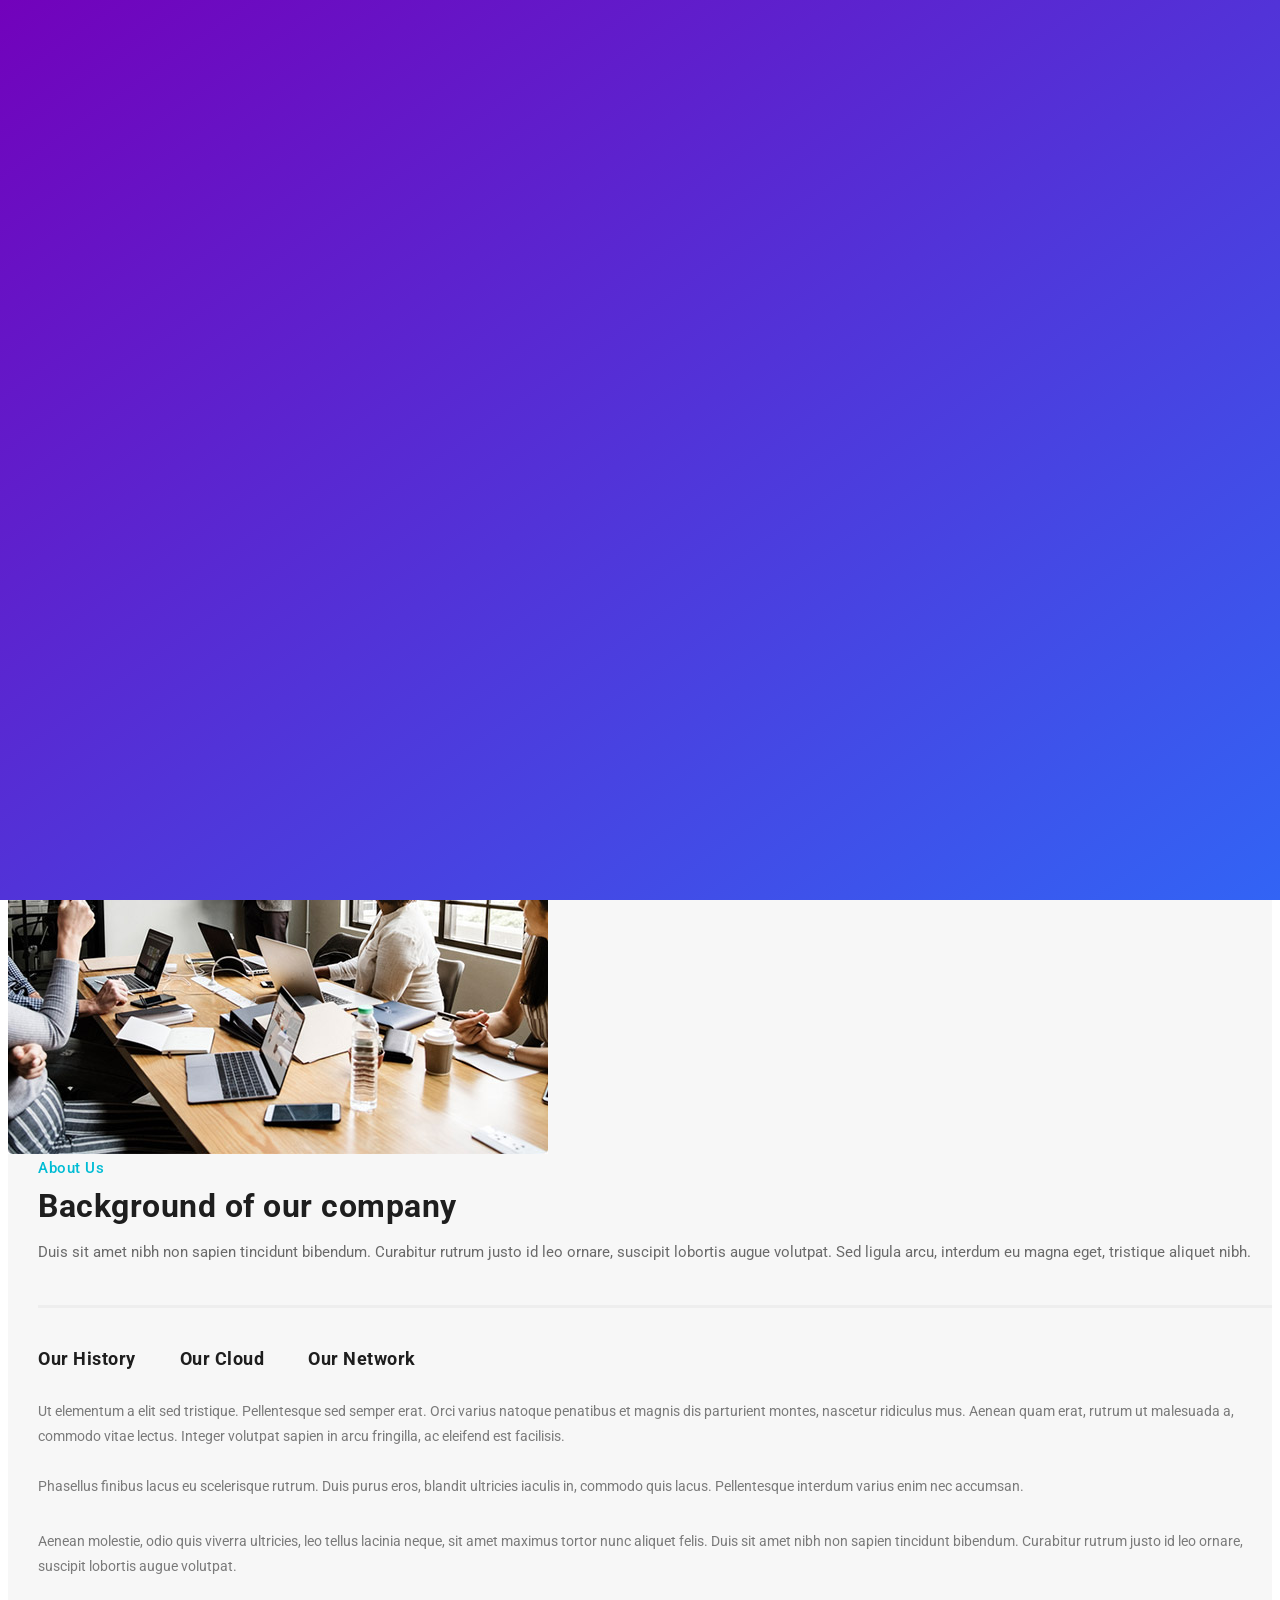
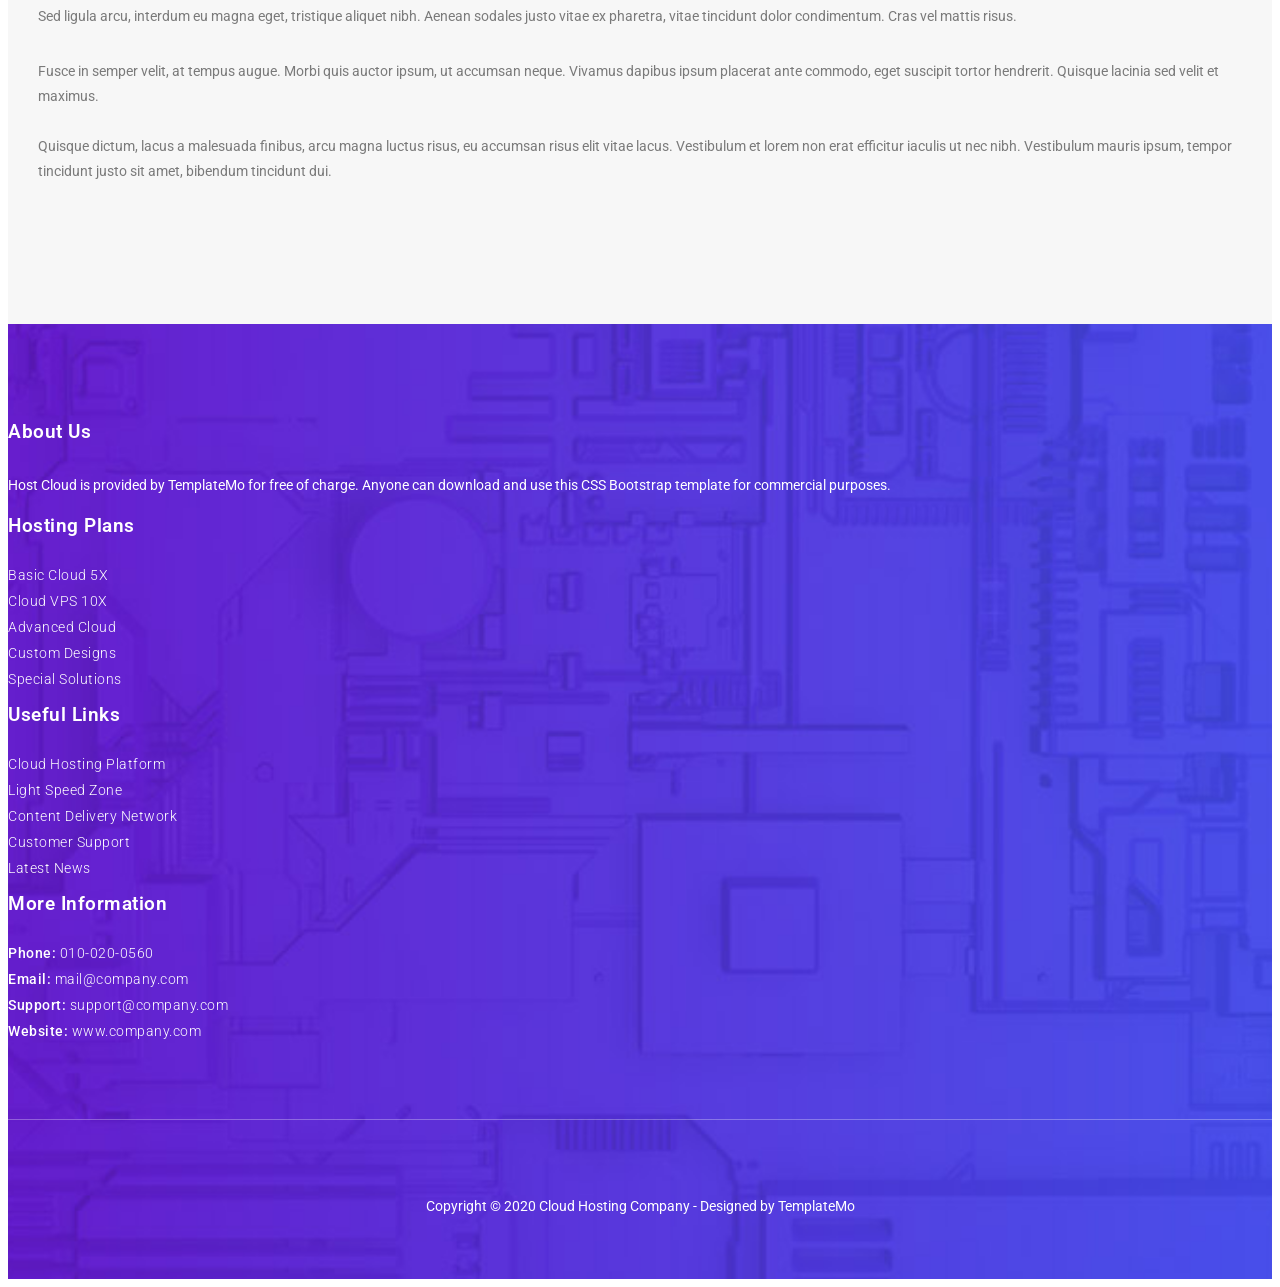
==== commit 0ad12193: "commit 3" ====
--- a/about.html
+++ b/about.html
@@ -135,94 +135,6 @@
     <!-- About Us Ends Here -->
 
 
-    <!-- Team Starts Here -->
-    <div class="team-section">
-      <div class="container">
-        <div class="row">
-          <div class="col-md-8 offset-md-2">
-            <div class="section-heading">
-              <span>Our Team</span>
-              <h2>Meet the greatest people</h2>
-              <p>Integer blandit, tellus varius vulputate cursus, purus orci tincidunt tortor, eget tincidunt elit justo non leo. Donec mollis nulla id est suscipit, ut laoreet nibh faucibus.</p>
-            </div>
-          </div>
-          <div class="col-md-4 col-sm-6 col-xs-12">
-            <div class="team-item">
-              <img src="assets/images/team-01.jpg" alt="">
-              <div class="down-content">
-                <h4>Jonathan Smart</h4>
-                <span>Co-Founder</span>
-              </div>
-            </div>
-          </div>
-          <div class="col-md-4 col-sm-6 col-xs-12">
-            <div class="team-item">
-              <img src="assets/images/team-02.jpg" alt="">
-              <div class="down-content">
-                <h4>Mary Morris</h4>
-                <span>Co-Founder</span>
-              </div>
-            </div>
-          </div>
-          <div class="col-md-4 col-sm-6 col-xs-12">
-            <div class="team-item">
-              <img src="assets/images/team-03.jpg" alt="">
-              <div class="down-content">
-                <h4>George White</h4>
-                <span>Co-Founder</span>
-              </div>
-            </div>
-          </div>
-        </div>
-      </div>
-    </div>
-    <!-- Team Ends Here -->
-
-
-    <!-- Testimonials Starts Here -->
-    <<div class="testimonials-section">
-      <div class="container">
-        <div class="row">
-          <div class="col-md-12">
-            <div class="section-heading">
-              <span>Testimonials</span>
-              <h2>What they say about us</h2>
-            </div>
-          </div>
-          <div class="col-md-10 offset-md-1">
-            <div class="owl-testimonials owl-carousel">
-              <div class="testimonial-item">
-                <div class="icon">
-                  <i class="fa fa-quote-right"></i>
-                </div>
-                <p>"Ut elementum a elit sed tristique. Pellentesque sed semper erat. Orci varius natoque penatibus et magnis dis parturient montes, nascetur ridiculus mus. Aenean quam erat, rutrum ut malesuada."</p>
-                <h4>William Smith</h4>
-                <span>New Co-Founder</span>
-              </div>
-              <div class="testimonial-item">
-                <div class="icon">
-                  <i class="fa fa-quote-right"></i>
-                </div>
-                <p>"Quisque lacinia sed velit et maximus. Quisque dictum, lacus a malesuada finibus, arcu magna luctus risus, eu accumsan risus elit vitae lacus."</p>
-                <h4>Vinny Smart</h4>
-                <span>Digital Marketer</span>
-              </div>
-              <div class="testimonial-item">
-                <div class="icon">
-                  <i class="fa fa-quote-right"></i>
-                </div>
-                <p>"Vestibulum mauris ipsum, tempor tincidunt justo sit amet, bibendum tincidunt dui. Aenean molestie, odio quis viverra ultricies, leo tellus lacinia neque, sit amet maximus tortor nunc aliquet felis."</p>
-                <h4>Trevor Liam</h4>
-                <span>Technology Chef</span>
-              </div>
-            </div>
-          </div>
-        </div>
-      </div>
-    </div>
-    <!-- Testimonials Ends Here -->
-
-
     <!-- Footer Starts Here -->
     <footer>
       <div class="container">
